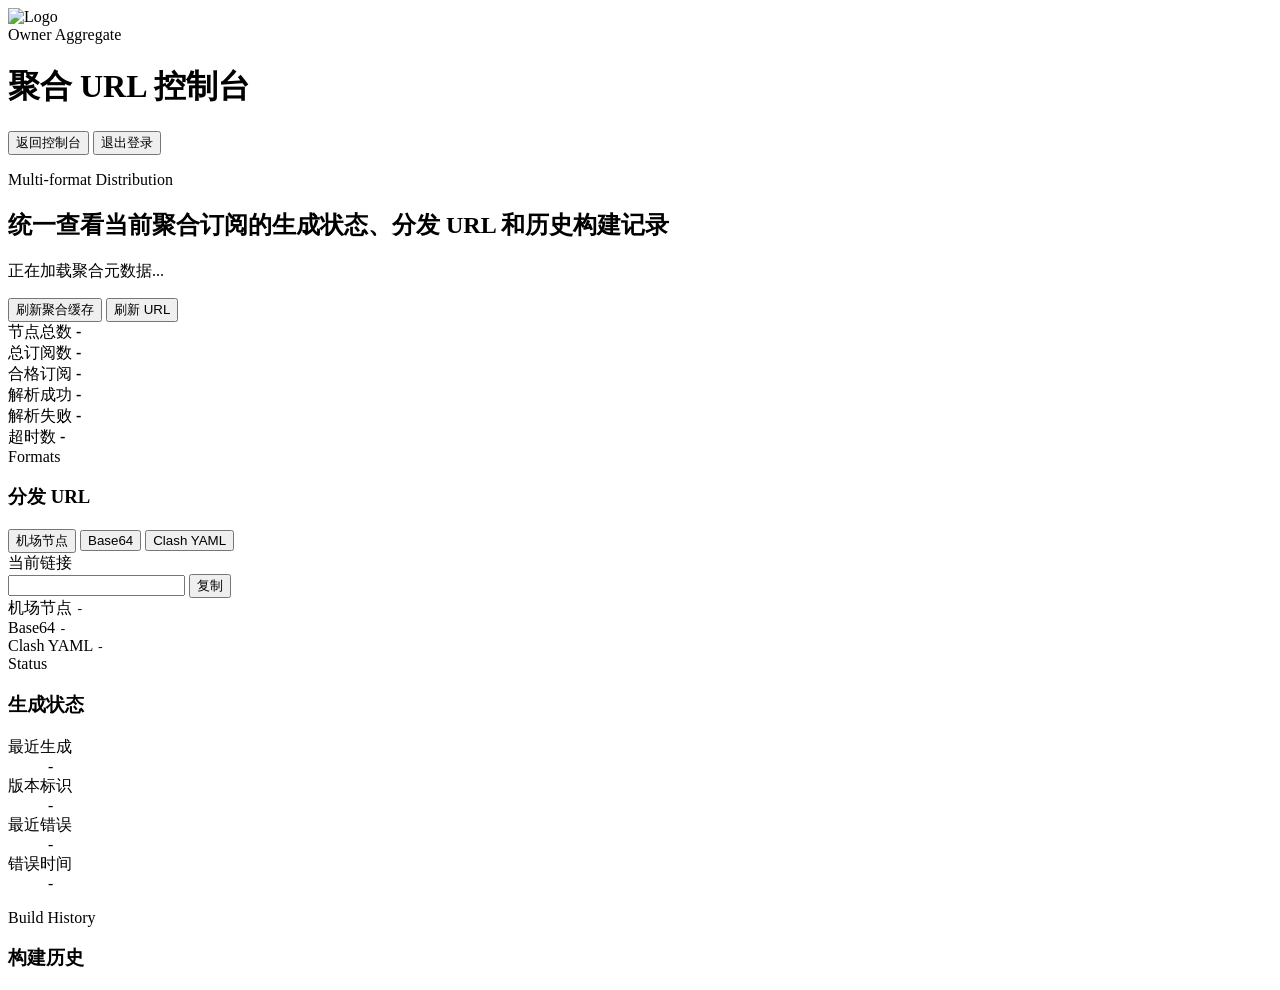
==== web/static/aggregate.html @ ce9b8977 "feat(web-admin): add owner aggregate console page" ====
<!DOCTYPE html>
<html lang="zh-CN">
<head>
  <meta charset="utf-8">
  <meta name="viewport" content="width=device-width, initial-scale=1.0">
  <title>Aggregate Console</title>
  <link rel="icon" type="image/png" href="/admin/static/logo.png">
  <link rel="preconnect" href="https://fonts.googleapis.com">
  <link rel="preconnect" href="https://fonts.gstatic.com" crossorigin>
  <link href="https://fonts.googleapis.com/css2?family=Chakra+Petch:wght@400;500;600;700&family=JetBrains+Mono:wght@400;600&display=swap" rel="stylesheet">
  <link rel="stylesheet" href="/admin/static/common.css">
  <link rel="stylesheet" href="/admin/static/aggregate.css">
</head>
<body>
  <div class="page-shell">
    <div class="page-backdrop"></div>
    <main class="aggregate-shell">
      <header class="aggregate-topbar">
        <div class="topbar-brand">
          <img src="/admin/static/logo.png" alt="Logo">
          <div>
            <div class="topbar-eyebrow">Owner Aggregate</div>
            <h1>聚合 URL 控制台</h1>
          </div>
        </div>
        <div class="topbar-actions">
          <button id="backDashboardBtn" type="button">返回控制台</button>
          <button id="logoutBtn" class="btn-danger" type="button">退出登录</button>
        </div>
      </header>

      <section class="hero-panel">
        <div class="hero-copy">
          <p class="hero-kicker">Multi-format Distribution</p>
          <h2>统一查看当前聚合订阅的生成状态、分发 URL 和历史构建记录</h2>
          <p id="heroSummary" class="hero-summary">正在加载聚合元数据...</p>
        </div>
        <div class="hero-actions">
          <button id="refreshAggregateBtn" class="btn-brand" type="button">刷新聚合缓存</button>
          <button id="rotateAggregateBtn" class="btn-danger" type="button">刷新 URL</button>
        </div>
      </section>

      <section class="stats-grid">
        <article class="stat-card">
          <span>节点总数</span>
          <strong id="statNodeCount">-</strong>
        </article>
        <article class="stat-card">
          <span>总订阅数</span>
          <strong id="statTotalSubs">-</strong>
        </article>
        <article class="stat-card">
          <span>合格订阅</span>
          <strong id="statEligibleSubs">-</strong>
        </article>
        <article class="stat-card">
          <span>解析成功</span>
          <strong id="statParsedOk">-</strong>
        </article>
        <article class="stat-card">
          <span>解析失败</span>
          <strong id="statParsedFailed">-</strong>
        </article>
        <article class="stat-card">
          <span>超时数</span>
          <strong id="statTimedOut">-</strong>
        </article>
      </section>

      <section class="main-grid">
        <article class="panel">
          <div class="panel-head">
            <div>
              <div class="panel-eyebrow">Formats</div>
              <h3>分发 URL</h3>
            </div>
            <div class="format-switch">
              <button id="fmtRawBtn" class="btn-brand" type="button">机场节点</button>
              <button id="fmtBase64Btn" type="button">Base64</button>
              <button id="fmtYamlBtn" type="button">Clash YAML</button>
            </div>
          </div>
          <div class="panel-body">
            <label class="field-label" for="aggregateUrlInput">当前链接</label>
            <div class="url-box">
              <input id="aggregateUrlInput" type="text" readonly>
              <button id="copyUrlBtn" type="button">复制</button>
            </div>
            <div class="format-grid">
              <article class="format-card">
                <span class="format-label">机场节点</span>
                <code id="rawUrlPreview">-</code>
              </article>
              <article class="format-card">
                <span class="format-label">Base64</span>
                <code id="base64UrlPreview">-</code>
              </article>
              <article class="format-card">
                <span class="format-label">Clash YAML</span>
                <code id="yamlUrlPreview">-</code>
              </article>
            </div>
          </div>
        </article>

        <article class="panel">
          <div class="panel-head">
            <div>
              <div class="panel-eyebrow">Status</div>
              <h3>生成状态</h3>
            </div>
          </div>
          <div class="panel-body">
            <dl class="meta-list">
              <div><dt>最近生成</dt><dd id="generatedAt">-</dd></div>
              <div><dt>版本标识</dt><dd id="versionTag">-</dd></div>
              <div><dt>最近错误</dt><dd id="lastError">-</dd></div>
              <div><dt>错误时间</dt><dd id="lastErrorAt">-</dd></div>
            </dl>
          </div>
        </article>

        <article class="panel panel-span-2">
          <div class="panel-head">
            <div>
              <div class="panel-eyebrow">Build History</div>
              <h3>构建历史</h3>
            </div>
          </div>
          <div id="historyTimeline" class="timeline"></div>
        </article>
      </section>
    </main>
  </div>

  <script src="/admin/static/aggregate.js"></script>
</body>
</html>
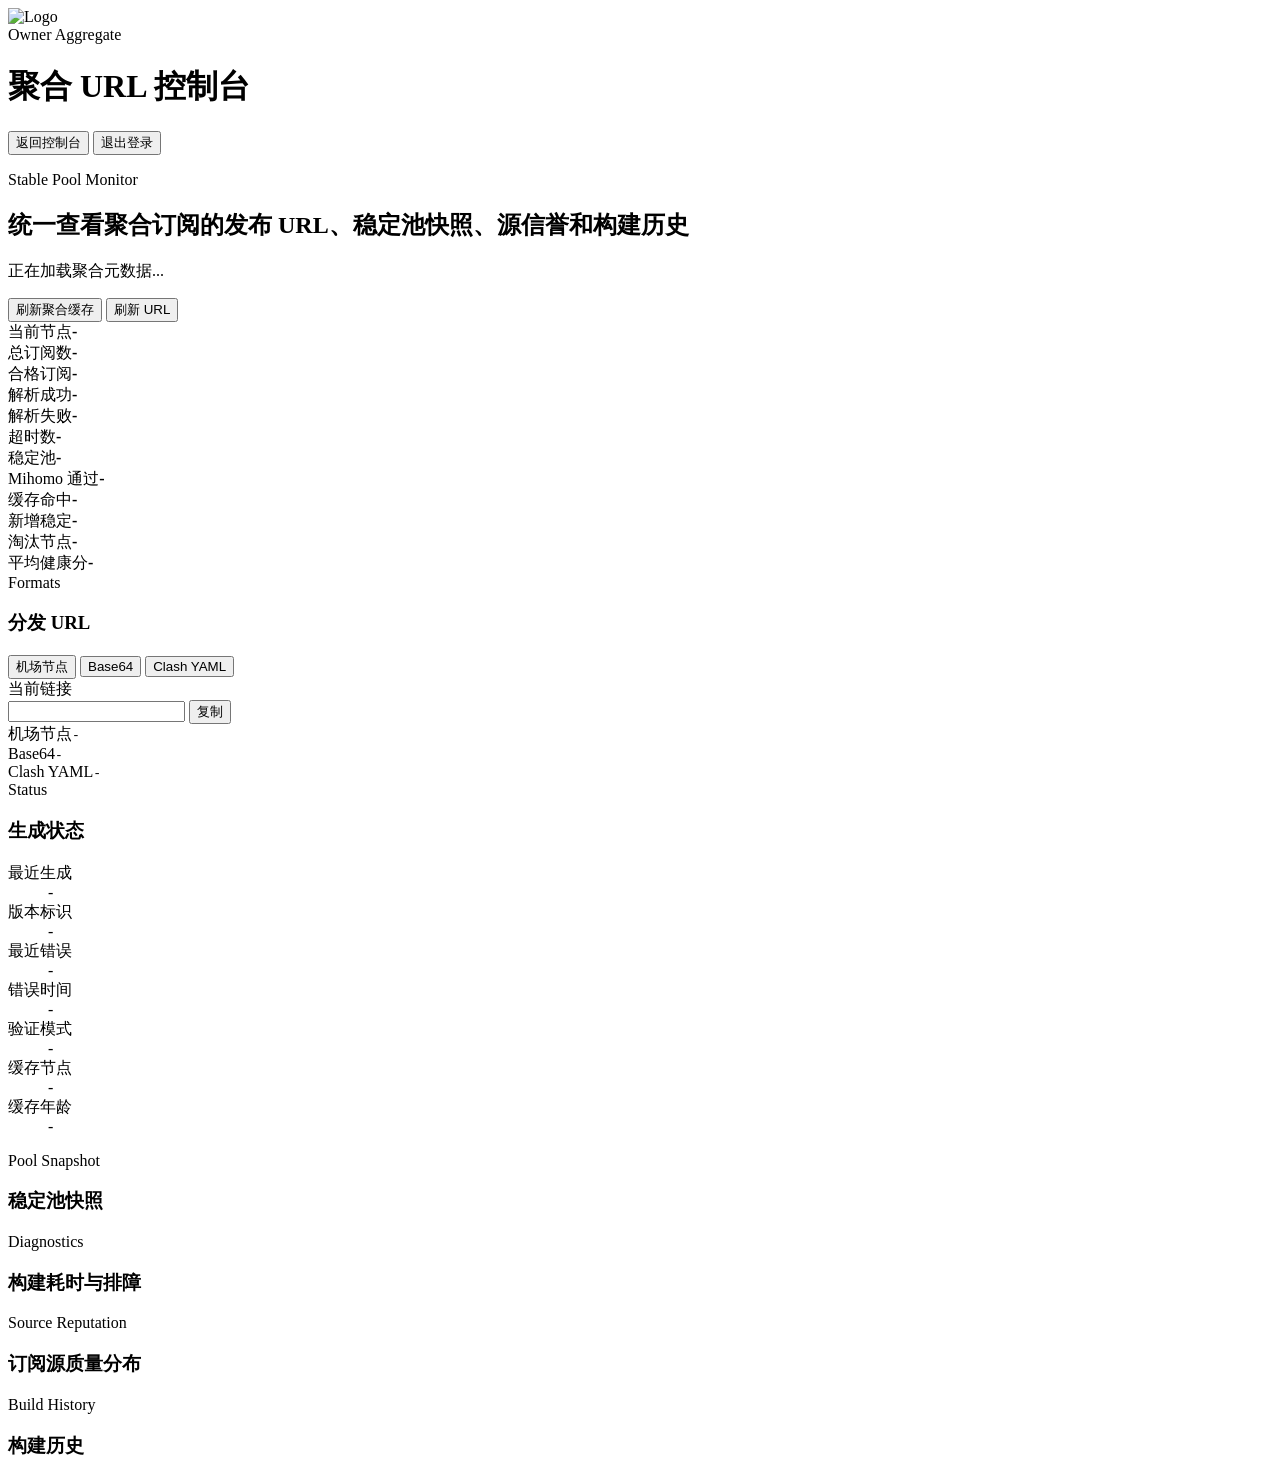
==== commit cdc8434e: "feat(aggregate): harden stable pool pipeline and diagnostics" ====
--- a/web/static/aggregate.html
+++ b/web/static/aggregate.html
@@ -31,8 +31,8 @@
 
       <section class="hero-panel">
         <div class="hero-copy">
-          <p class="hero-kicker">Multi-format Distribution</p>
-          <h2>统一查看当前聚合订阅的生成状态、分发 URL 和历史构建记录</h2>
+          <p class="hero-kicker">Stable Pool Monitor</p>
+          <h2>统一查看聚合订阅的发布 URL、稳定池快照、源信誉和构建历史</h2>
           <p id="heroSummary" class="hero-summary">正在加载聚合元数据...</p>
         </div>
         <div class="hero-actions">
@@ -42,30 +42,18 @@
       </section>
 
       <section class="stats-grid">
-        <article class="stat-card">
-          <span>节点总数</span>
-          <strong id="statNodeCount">-</strong>
-        </article>
-        <article class="stat-card">
-          <span>总订阅数</span>
-          <strong id="statTotalSubs">-</strong>
-        </article>
-        <article class="stat-card">
-          <span>合格订阅</span>
-          <strong id="statEligibleSubs">-</strong>
-        </article>
-        <article class="stat-card">
-          <span>解析成功</span>
-          <strong id="statParsedOk">-</strong>
-        </article>
-        <article class="stat-card">
-          <span>解析失败</span>
-          <strong id="statParsedFailed">-</strong>
-        </article>
-        <article class="stat-card">
-          <span>超时数</span>
-          <strong id="statTimedOut">-</strong>
-        </article>
+        <article class="stat-card"><span>当前节点</span><strong id="statNodeCount">-</strong></article>
+        <article class="stat-card"><span>总订阅数</span><strong id="statTotalSubs">-</strong></article>
+        <article class="stat-card"><span>合格订阅</span><strong id="statEligibleSubs">-</strong></article>
+        <article class="stat-card"><span>解析成功</span><strong id="statParsedOk">-</strong></article>
+        <article class="stat-card"><span>解析失败</span><strong id="statParsedFailed">-</strong></article>
+        <article class="stat-card"><span>超时数</span><strong id="statTimedOut">-</strong></article>
+        <article class="stat-card"><span>稳定池</span><strong id="statStablePool">-</strong></article>
+        <article class="stat-card"><span>Mihomo 通过</span><strong id="statVerifyAlive">-</strong></article>
+        <article class="stat-card"><span>缓存命中</span><strong id="statCacheHits">-</strong></article>
+        <article class="stat-card"><span>新增稳定</span><strong id="statPromoted">-</strong></article>
+        <article class="stat-card"><span>淘汰节点</span><strong id="statEvicted">-</strong></article>
+        <article class="stat-card"><span>平均健康分</span><strong id="statHealthScore">-</strong></article>
       </section>
 
       <section class="main-grid">
@@ -88,18 +76,9 @@
               <button id="copyUrlBtn" type="button">复制</button>
             </div>
             <div class="format-grid">
-              <article class="format-card">
-                <span class="format-label">机场节点</span>
-                <code id="rawUrlPreview">-</code>
-              </article>
-              <article class="format-card">
-                <span class="format-label">Base64</span>
-                <code id="base64UrlPreview">-</code>
-              </article>
-              <article class="format-card">
-                <span class="format-label">Clash YAML</span>
-                <code id="yamlUrlPreview">-</code>
-              </article>
+              <article class="format-card"><span class="format-label">机场节点</span><code id="rawUrlPreview">-</code></article>
+              <article class="format-card"><span class="format-label">Base64</span><code id="base64UrlPreview">-</code></article>
+              <article class="format-card"><span class="format-label">Clash YAML</span><code id="yamlUrlPreview">-</code></article>
             </div>
           </div>
         </article>
@@ -117,8 +96,45 @@
               <div><dt>版本标识</dt><dd id="versionTag">-</dd></div>
               <div><dt>最近错误</dt><dd id="lastError">-</dd></div>
               <div><dt>错误时间</dt><dd id="lastErrorAt">-</dd></div>
+              <div><dt>验证模式</dt><dd id="verifyMode">-</dd></div>
+              <div><dt>缓存节点</dt><dd id="cachedNodes">-</dd></div>
+              <div><dt>缓存年龄</dt><dd id="cacheAge">-</dd></div>
             </dl>
           </div>
+        </article>
+
+        <article class="panel">
+          <div class="panel-head">
+            <div>
+              <div class="panel-eyebrow">Pool Snapshot</div>
+              <h3>稳定池快照</h3>
+            </div>
+          </div>
+          <div class="panel-body">
+            <div id="poolMetrics" class="metric-list"></div>
+          </div>
+        </article>
+
+        <article class="panel">
+          <div class="panel-head">
+            <div>
+              <div class="panel-eyebrow">Diagnostics</div>
+              <h3>构建耗时与排障</h3>
+            </div>
+          </div>
+          <div class="panel-body">
+            <div id="timingMetrics" class="metric-list"></div>
+          </div>
+        </article>
+
+        <article class="panel panel-span-2">
+          <div class="panel-head">
+            <div>
+              <div class="panel-eyebrow">Source Reputation</div>
+              <h3>订阅源质量分布</h3>
+            </div>
+          </div>
+          <div id="sourceList" class="source-list"></div>
         </article>
 
         <article class="panel panel-span-2">
